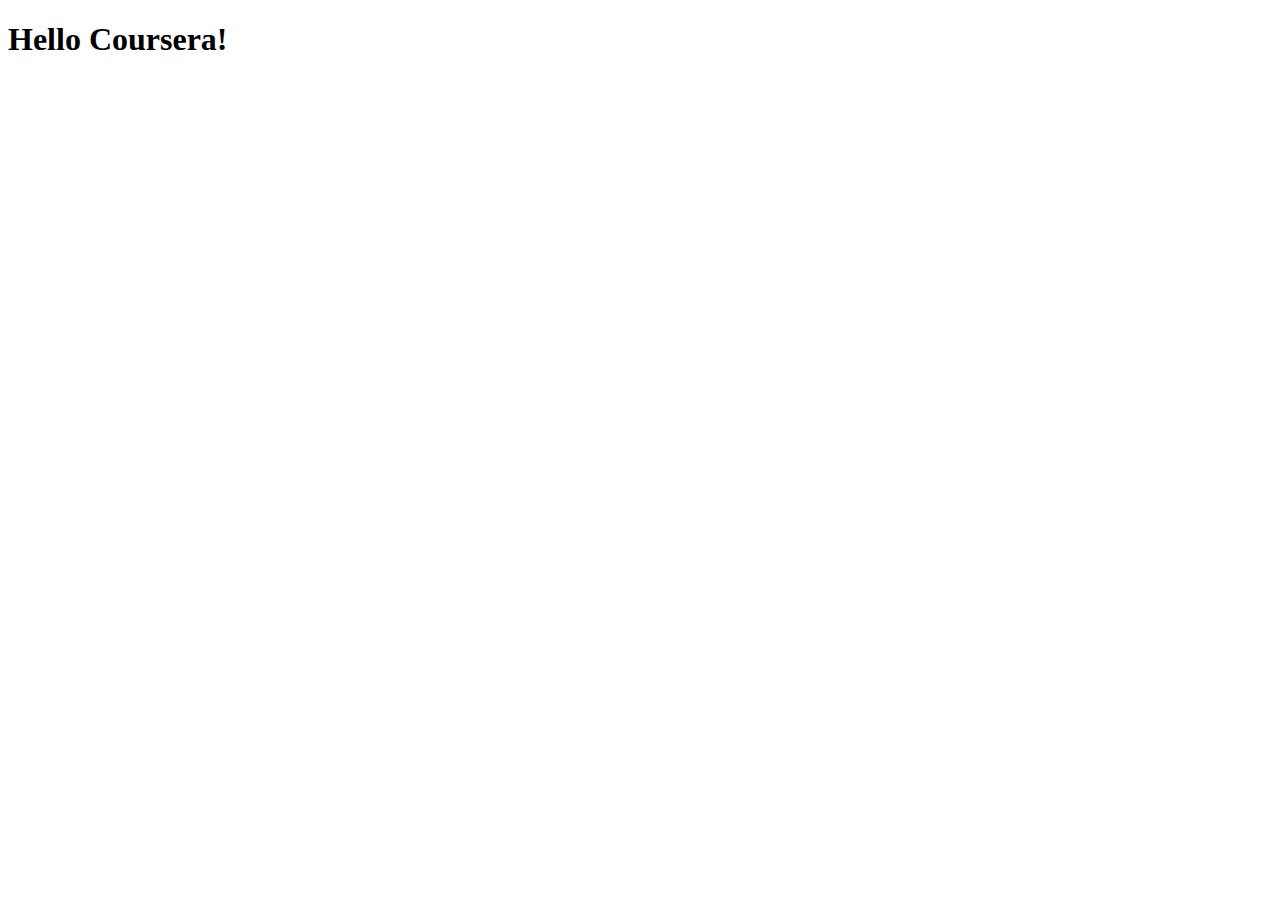
==== site/index.html @ a508e2eb "My first page." ====
<!DOCTYPE html>
<html lang="en">
<head>
    <meta charset="UTF-8">
    <meta http-equiv="X-UA-Compatible" content="IE=edge">
    <meta name="viewport" content="width=device-width, initial-scale=1.0">
    <title>Hello Coursera!</title>
</head>
<body>
    
</body>
<h1>Hello Coursera!</h1>
</html>
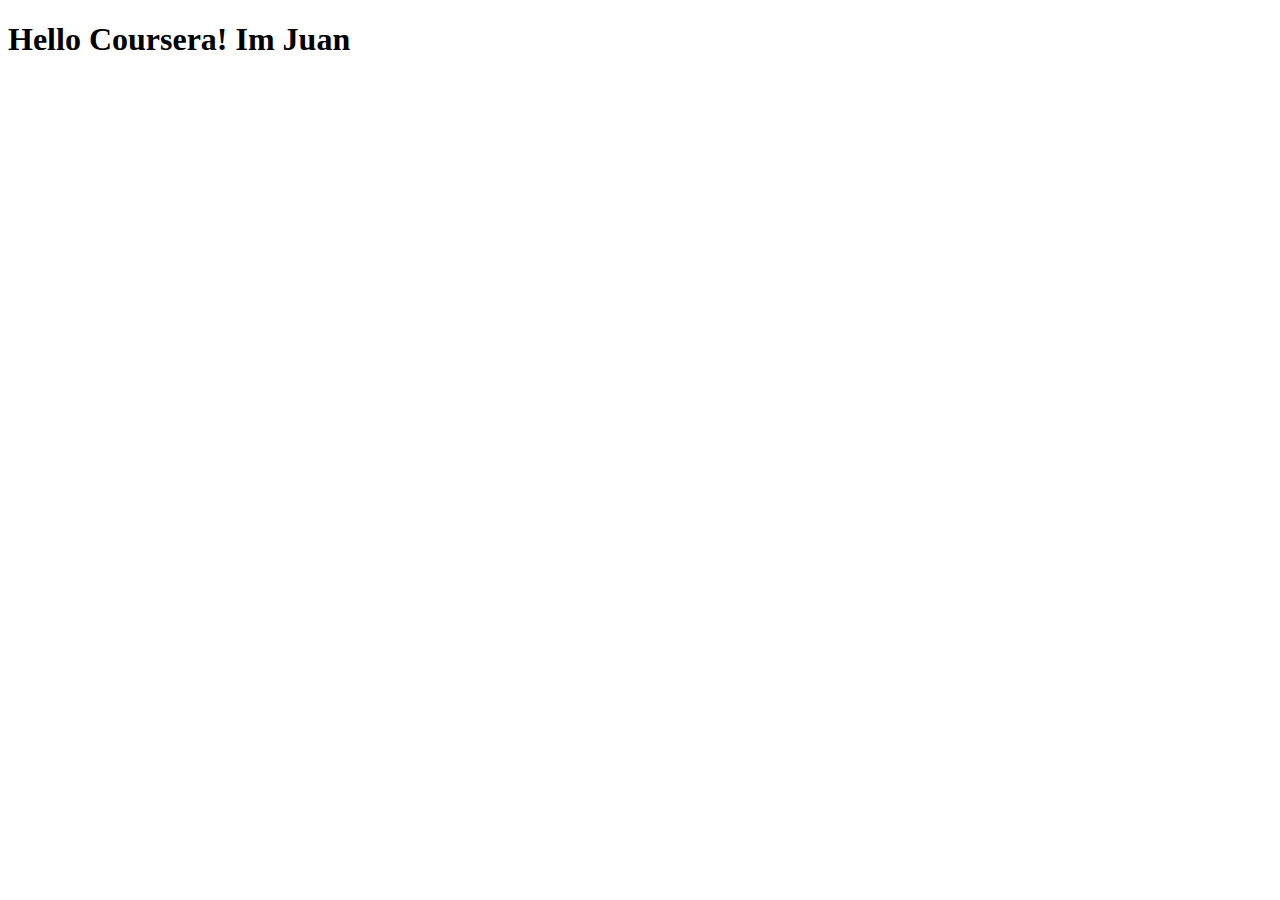
==== commit 4706bda0: "small addition to our page content." ====
--- a/site/index.html
+++ b/site/index.html
@@ -9,5 +9,5 @@
 <body>
     
 </body>
-<h1>Hello Coursera!</h1>
+<h1>Hello Coursera! Im Juan</h1>
 </html>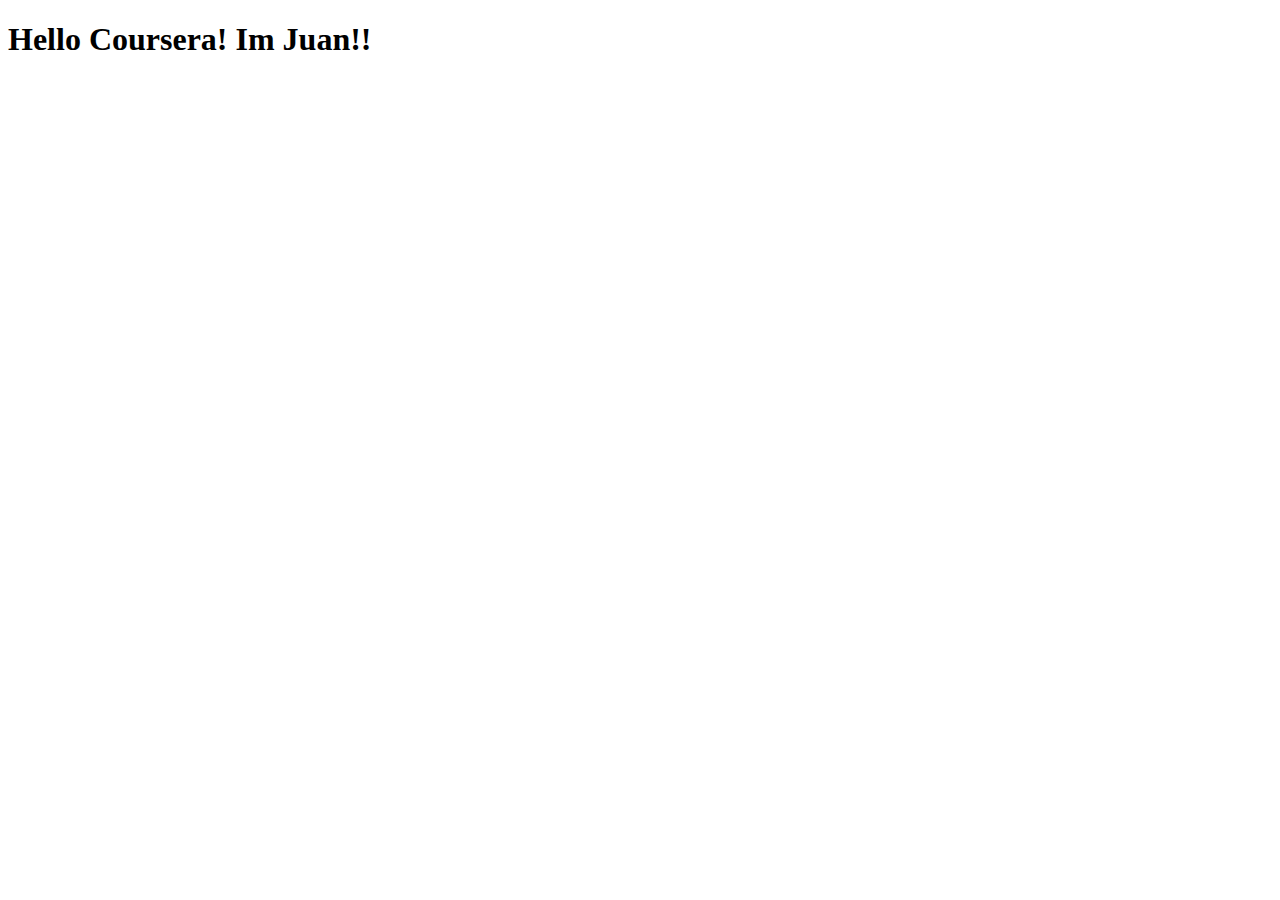
==== commit b898fd3e: "small addition to our page content." ====
--- a/site/index.html
+++ b/site/index.html
@@ -9,5 +9,5 @@
 <body>
     
 </body>
-<h1>Hello Coursera! Im Juan</h1>
+<h1>Hello Coursera! Im Juan!!</h1>
 </html>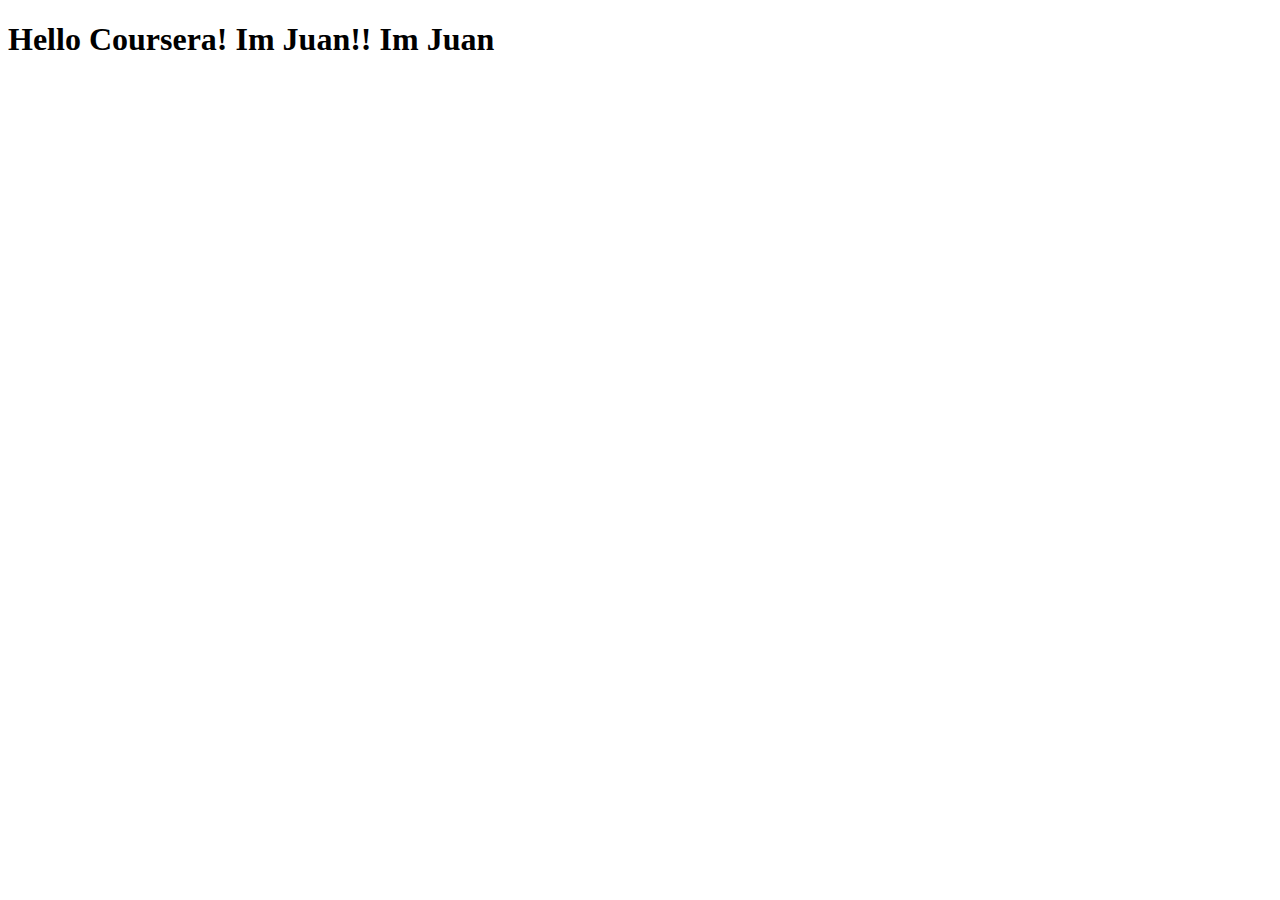
==== commit 2db23086: "Merge branch 'main' of https://github.com/juanvasquez10/Coursera-test" ====
--- a/site/index.html
+++ b/site/index.html
@@ -9,5 +9,5 @@
 <body>
     
 </body>
-<h1>Hello Coursera! Im Juan!!</h1>
+<h1>Hello Coursera! Im Juan!! Im Juan</h1>
 </html>